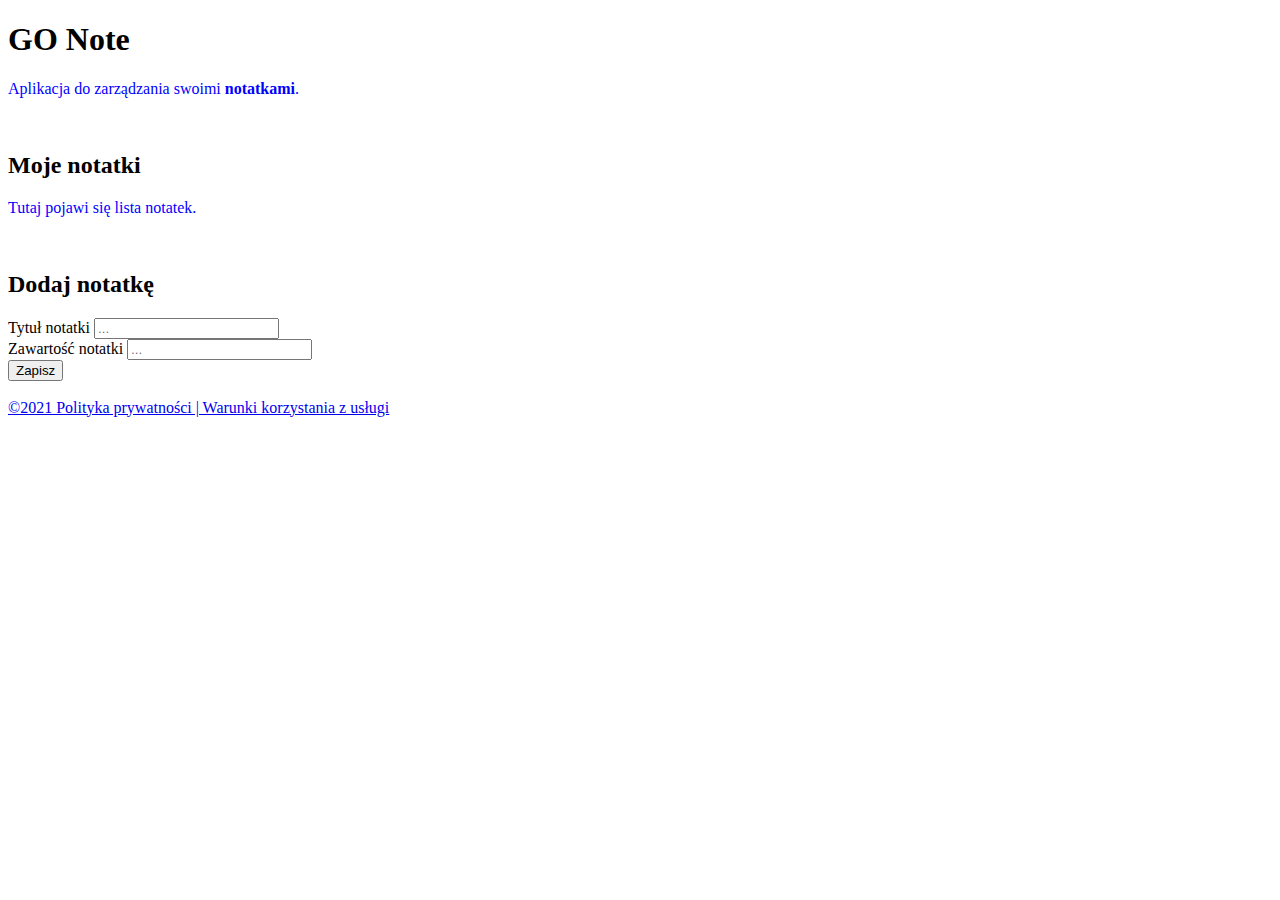
==== index.html @ 261a70f6 "first implementation of index.html" ====
<!doctype html>
<html lang="en">
 <head>
 <link rel="stylesheet" href="custom.css">
 </head>
<body>
 <div>
 <h1>GO Note</h1>
 <p>Aplikacja do zarządzania swoimi <strong>notatkami</strong>.</p>
 </div>
 <br />
 <div>
 <h2>Moje notatki</h2>
 <p>Tutaj pojawi się lista notatek.</p>
 </div>
 <br />
 <h2>Dodaj notatkę</h2>
 <form>
 <div>
 <label for="note-title">Tytuł notatki</label>
 <input placeholder="..." id="note-title" type="text" />
 </div>
 <div>
 <label for="note-content">Zawartość notatki</label>
 <input placeholder="..." id="note-content" type="text" />
 </div>
 <div>
 <button type="submit">Zapisz</button>
 </div>
 <br />
 <a href="https://google.com">©2021 Polityka prywatności | Warunki korzystania z usługi</a>
 </form>
</body>
---- custom.css ----
p {
color: blue;
}
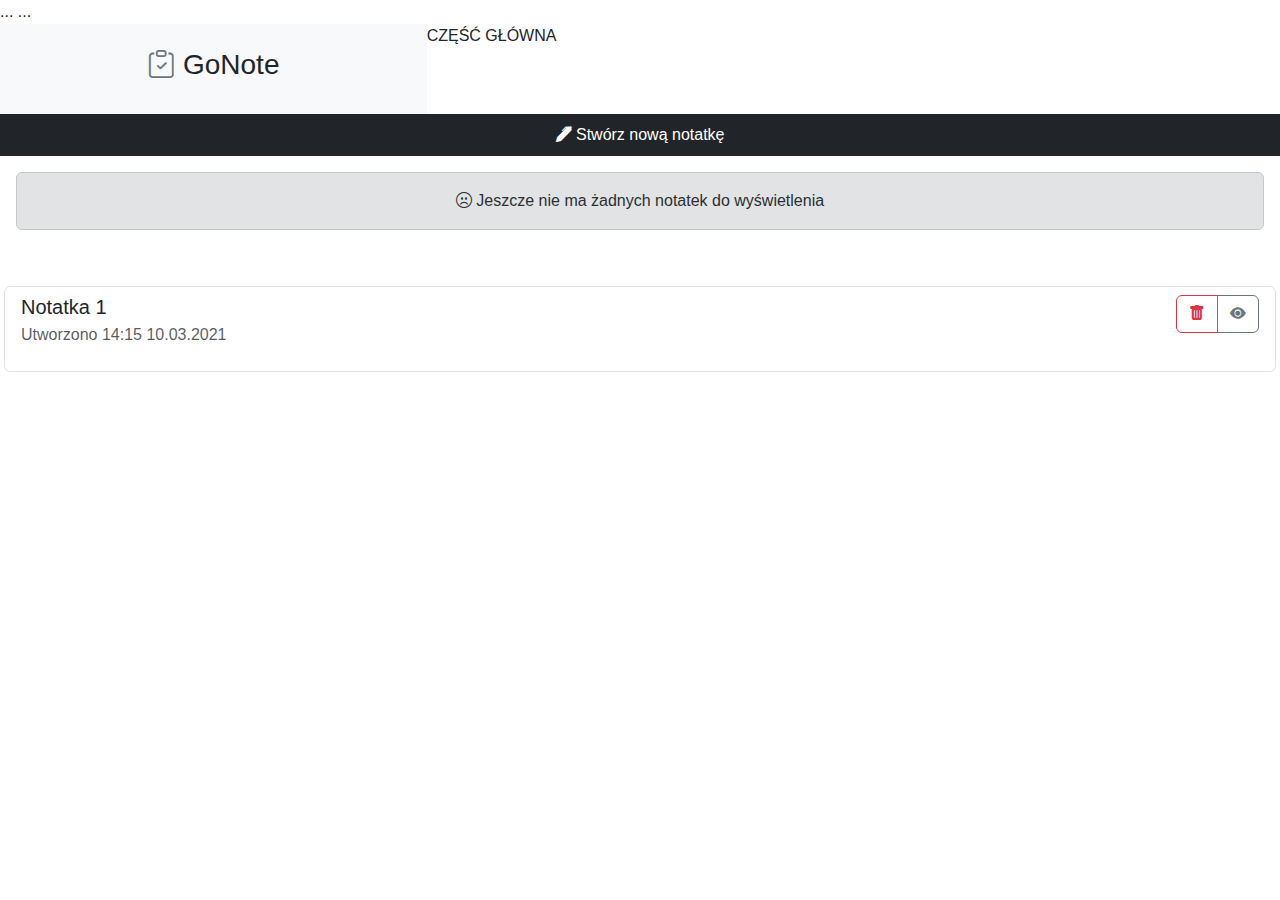
==== commit bd412df1: "zmiany" ====
--- a/index.html
+++ b/index.html
@@ -1,33 +1,60 @@
 <!doctype html>
+<html>
+	<head>
+		<meta name="viewport" content="width=device-width, initial-scale=1">
+		<link rel="stylesheet" href="https://cdn.jsdelivr.net/npm/bootstrap@5.0.0-beta2/dist/css/bootstrap.min.css">
+		<link rel="stylesheet" href="https://cdn.jsdelivr.net/npm/bootstrap-icons@1.4.0/font/bootstrap-icons.css">
+		...
+	</head>
+	<body>
+		...
+		
+		<div class="container-fluid p-0 m-0">
+			<div class="row p-0 m-0">
+				<div class="col-12 col-md-5 col-lg-4 bg-light p-0">
+					<h3 class="w-100 text-center p-4">
+ <i class="bi bi-clipboard-check text-secondary"></i>
+ GoNote
+</h3>
+				</div>
+				<div class="col-12 col-md-7 col-lg-8 bg-white p-0">
+					CZĘŚĆ GŁÓWNA
+				</div>
+			</div>
+		</div>
+		
+		<script src="https://cdn.jsdelivr.net/npm/bootstrap@5.0.0-beta2/dist/js/bootstrap.bundle.min.js"></script>
+	</body>
+</html>
 <html lang="en">
- <head>
- <link rel="stylesheet" href="custom.css">
- </head>
-<body>
- <div>
- <h1>GO Note</h1>
- <p>Aplikacja do zarządzania swoimi <strong>notatkami</strong>.</p>
+	<head>
+		<link rel="stylesheet" href="custom.css">
+	</head>
+	<body>
+	<button type="button" class="btn btn-dark w-100 py-2 rounded-0">
+ <i class="bi bi-pen-fill"></i>
+ Stwórz nową notatkę
+</button>
+<div class="alert alert-secondary m-3 text-center">
+ <i class="bi bi-emoji-frown"></i>
+ Jeszcze nie ma żadnych notatek do wyświetlenia
+</div>
+		<br />
+		<div class="list-group pt-3 pb-5 px-1">
+ <div class="list-group-item">
+ <div class="float-end">
+ <div class="btn-group" role="group">
+ <button type="button" class="btn btn-outline-danger">
+ <i class="bi bi-trash-fill"></i>
+ </button>
+ <button type="button" class="btn btn-outline-secondary">
+ <i class="bi bi-eye-fill"></i>
+ </button>
  </div>
- <br />
- <div>
- <h2>Moje notatki</h2>
- <p>Tutaj pojawi się lista notatek.</p>
  </div>
- <br />
- <h2>Dodaj notatkę</h2>
- <form>
- <div>
- <label for="note-title">Tytuł notatki</label>
- <input placeholder="..." id="note-title" type="text" />
+ <h5 class="mb-1">Notatka 1</h5>
+ <p class="text-muted">Utworzono 14:15 10.03.2021</p>
  </div>
- <div>
- <label for="note-content">Zawartość notatki</label>
- <input placeholder="..." id="note-content" type="text" />
- </div>
- <div>
- <button type="submit">Zapisz</button>
- </div>
- <br />
- <a href="https://google.com">©2021 Polityka prywatności | Warunki korzystania z usługi</a>
- </form>
-</body>+</div>
+		</form>
+	</body>	--- a/custom.css
+++ b/custom.css
@@ -1,4 +1,29 @@
-p {
-color: blue;
+input {
+ border: 1px solid grey;
+ border-radius: 5px;
+ padding: 3px 5px;
+ margin-bottom: 10px;
 }
 
+body {
+	font-family: Arial;
+}
+
+img.main-image {
+	border: 2px solid #54C03F;
+	border-radius: 50%;
+}
+
+h1, h2 {
+	color: green;
+}
+
+#main-header {
+	background-color: #D1FAD2;
+	padding: 10px;
+}
+
+a {
+	color: darkgreen;
+	font-weight: bold;
+	text-decoration: none;